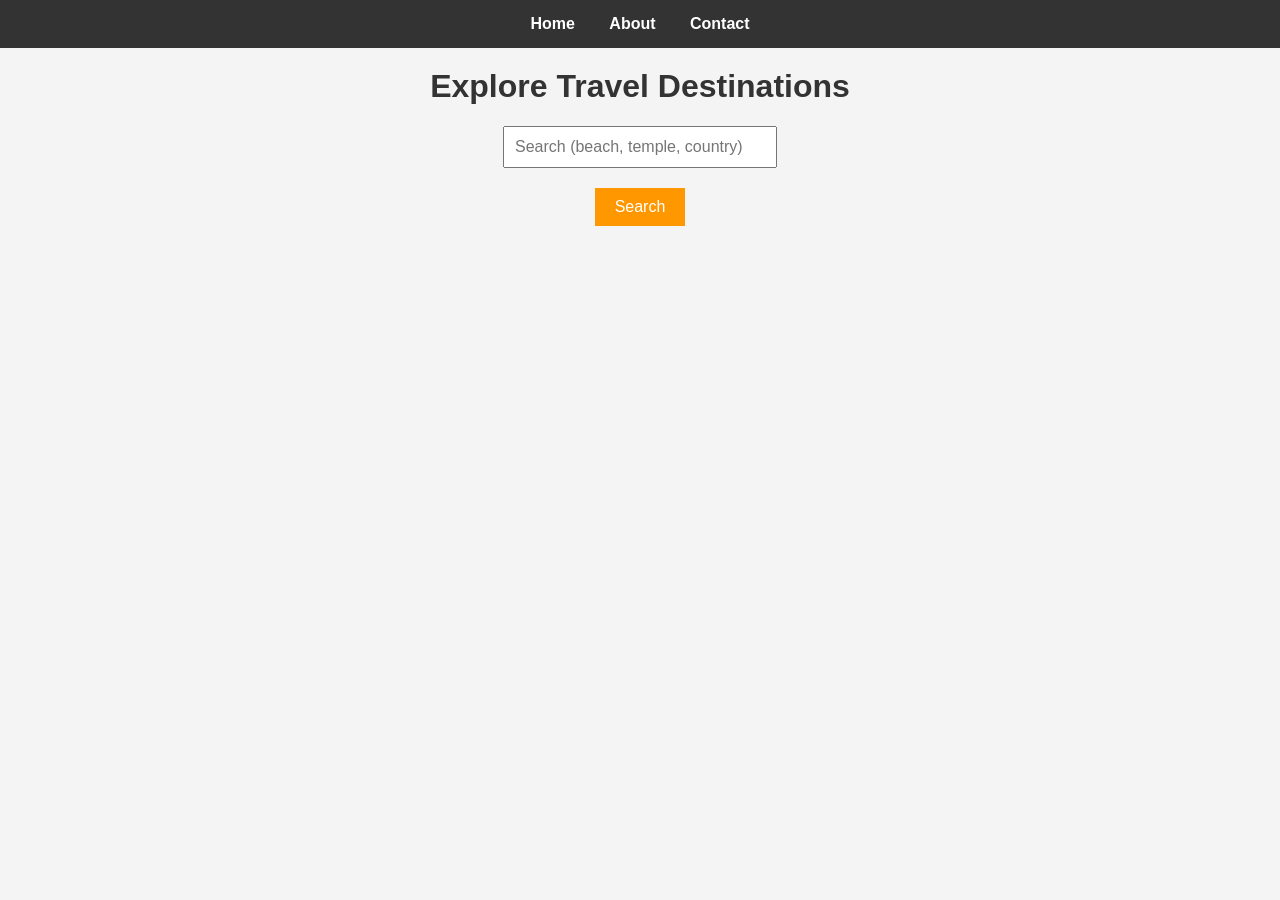
==== index.html @ 26a5d611 "final project" ====
<!DOCTYPE html>
<html>
<head>
  <title>Travel Recommendation</title>
  <link rel="stylesheet" href="style.css">
</head>
<body>

<nav>
  <a href="index.html">Home</a>
  <a href="about.html">About</a>
  <a href="contact.html">Contact</a>
</nav>

<h1>Explore Travel Destinations</h1>

<input type="text" id="search" placeholder="Search (beach, temple, country)">
<button onclick="searchPlace()">Search</button>

<div id="result"></div>

<script src="script.js"></script>
</body>
</html>
---- style.css ----
/* Reset some default styles */
body {
    font-family: Arial, sans-serif;
    margin: 0;
    padding: 0;
    background-color: #f4f4f4;
}

/* Navigation bar */
nav {
    background-color: #333;
    padding: 15px;
    text-align: center;
}

nav a {
    color: white;
    margin: 0 15px;
    text-decoration: none;
    font-weight: bold;
}

nav a:hover {
    color: #ff9800;
}

/* Headings */
h1 {
    text-align: center;
    margin-top: 20px;
    color: #333;
}

/* Search section */
#search {
    display: block;
    margin: 20px auto;
    padding: 10px;
    width: 250px;
    font-size: 16px;
}

button {
    display: block;
    margin: 10px auto;
    padding: 10px 20px;
    background-color: #ff9800;
    border: none;
    color: white;
    cursor: pointer;
    font-size: 16px;
}

button:hover {
    background-color: #e68900;
}

/* Result section */
#result {
    text-align: center;
    margin-top: 20px;
}

/* Images */
#result img {
    width: 200px;
    height: 150px;
    margin: 10px;
    border-radius: 8px;
}

/* About & Contact text */
p {
    text-align: center;
    padding: 10px 20px;
    color: #555;
}

/* Form styling */
form {
    width: 300px;
    margin: 20px auto;
    text-align: center;
}

form input,
form textarea {
    width: 100%;
    padding: 10px;
    margin: 8px 0;
}

form button {
    width: 100%;
}
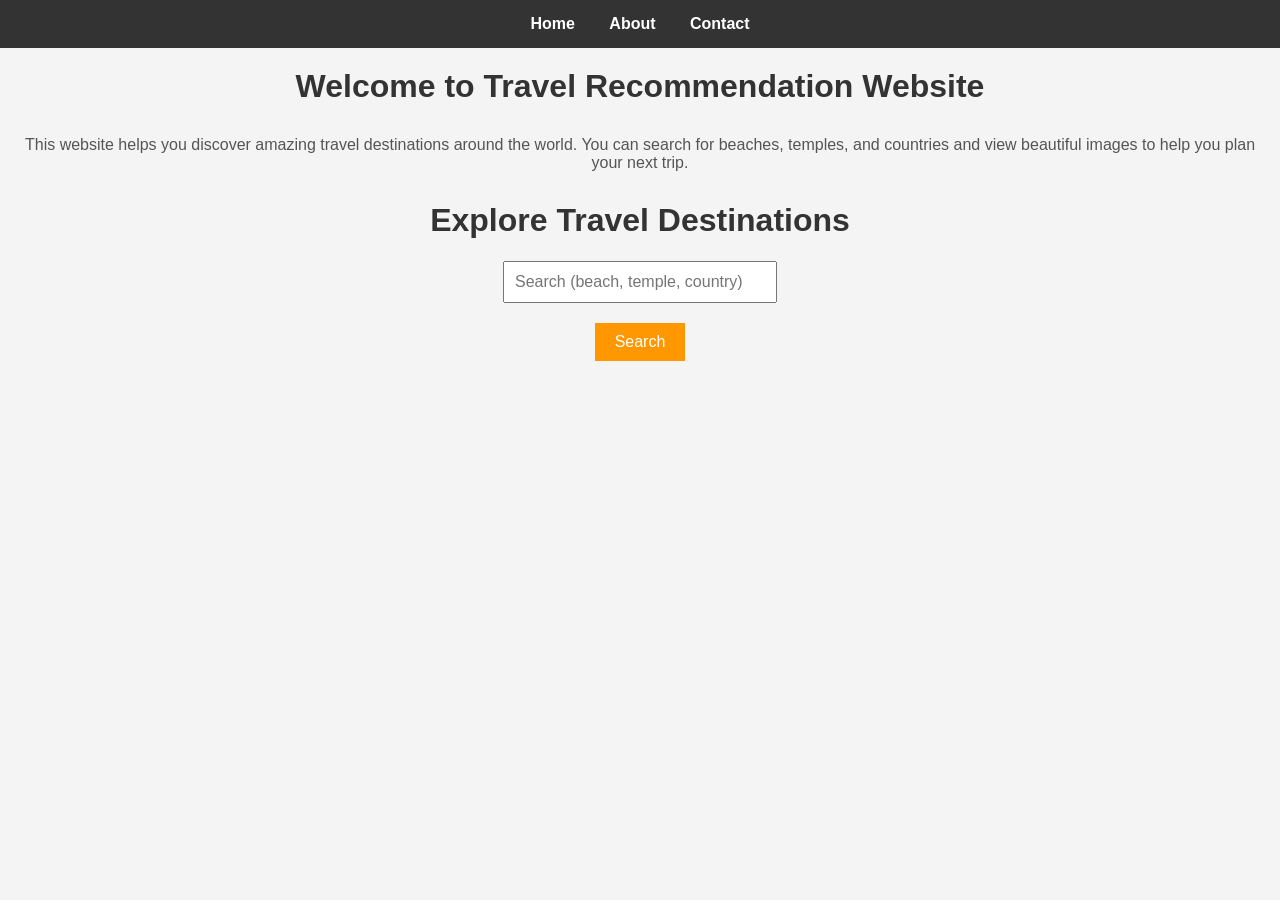
==== commit 97cdf71d: "fix project issues" ====
--- a/index.html
+++ b/index.html
@@ -11,6 +11,13 @@
   <a href="about.html">About</a>
   <a href="contact.html">Contact</a>
 </nav>
+<h1>Welcome to Travel Recommendation Website</h1>
+
+<p>
+This website helps you discover amazing travel destinations around the world.
+You can search for beaches, temples, and countries and view beautiful images
+to help you plan your next trip.
+</p>
 
 <h1>Explore Travel Destinations</h1>
 
--- a/style.css
+++ b/style.css
@@ -1,95 +1,95 @@
-/* Reset some default styles */
-body {
-    font-family: Arial, sans-serif;
-    margin: 0;
-    padding: 0;
-    background-color: #f4f4f4;
-}
-
-/* Navigation bar */
-nav {
-    background-color: #333;
-    padding: 15px;
-    text-align: center;
-}
-
-nav a {
-    color: white;
-    margin: 0 15px;
-    text-decoration: none;
-    font-weight: bold;
-}
-
-nav a:hover {
-    color: #ff9800;
-}
-
-/* Headings */
-h1 {
-    text-align: center;
-    margin-top: 20px;
-    color: #333;
-}
-
-/* Search section */
-#search {
-    display: block;
-    margin: 20px auto;
-    padding: 10px;
-    width: 250px;
-    font-size: 16px;
-}
-
-button {
-    display: block;
-    margin: 10px auto;
-    padding: 10px 20px;
-    background-color: #ff9800;
-    border: none;
-    color: white;
-    cursor: pointer;
-    font-size: 16px;
-}
-
-button:hover {
-    background-color: #e68900;
-}
-
-/* Result section */
-#result {
-    text-align: center;
-    margin-top: 20px;
-}
-
-/* Images */
-#result img {
-    width: 200px;
-    height: 150px;
-    margin: 10px;
-    border-radius: 8px;
-}
-
-/* About & Contact text */
-p {
-    text-align: center;
-    padding: 10px 20px;
-    color: #555;
-}
-
-/* Form styling */
-form {
-    width: 300px;
-    margin: 20px auto;
-    text-align: center;
-}
-
-form input,
-form textarea {
-    width: 100%;
-    padding: 10px;
-    margin: 8px 0;
-}
-
-form button {
-    width: 100%;
+/* Reset some default styles */
+body {
+    font-family: Arial, sans-serif;
+    margin: 0;
+    padding: 0;
+    background-color: #f4f4f4;
+}
+
+/* Navigation bar */
+nav {
+    background-color: #333;
+    padding: 15px;
+    text-align: center;
+}
+
+nav a {
+    color: white;
+    margin: 0 15px;
+    text-decoration: none;
+    font-weight: bold;
+}
+
+nav a:hover {
+    color: #ff9800;
+}
+
+/* Headings */
+h1 {
+    text-align: center;
+    margin-top: 20px;
+    color: #333;
+}
+
+/* Search section */
+#search {
+    display: block;
+    margin: 20px auto;
+    padding: 10px;
+    width: 250px;
+    font-size: 16px;
+}
+
+button {
+    display: block;
+    margin: 10px auto;
+    padding: 10px 20px;
+    background-color: #ff9800;
+    border: none;
+    color: white;
+    cursor: pointer;
+    font-size: 16px;
+}
+
+button:hover {
+    background-color: #e68900;
+}
+
+/* Result section */
+#result {
+    text-align: center;
+    margin-top: 20px;
+}
+
+/* Images */
+#result img {
+    width: 200px;
+    height: 150px;
+    margin: 10px;
+    border-radius: 8px;
+}
+
+/* About & Contact text */
+p {
+    text-align: center;
+    padding: 10px 20px;
+    color: #555;
+}
+
+/* Form styling */
+form {
+    width: 300px;
+    margin: 20px auto;
+    text-align: center;
+}
+
+form input,
+form textarea {
+    width: 100%;
+    padding: 10px;
+    margin: 8px 0;
+}
+
+form button {
+    width: 100%;
 }
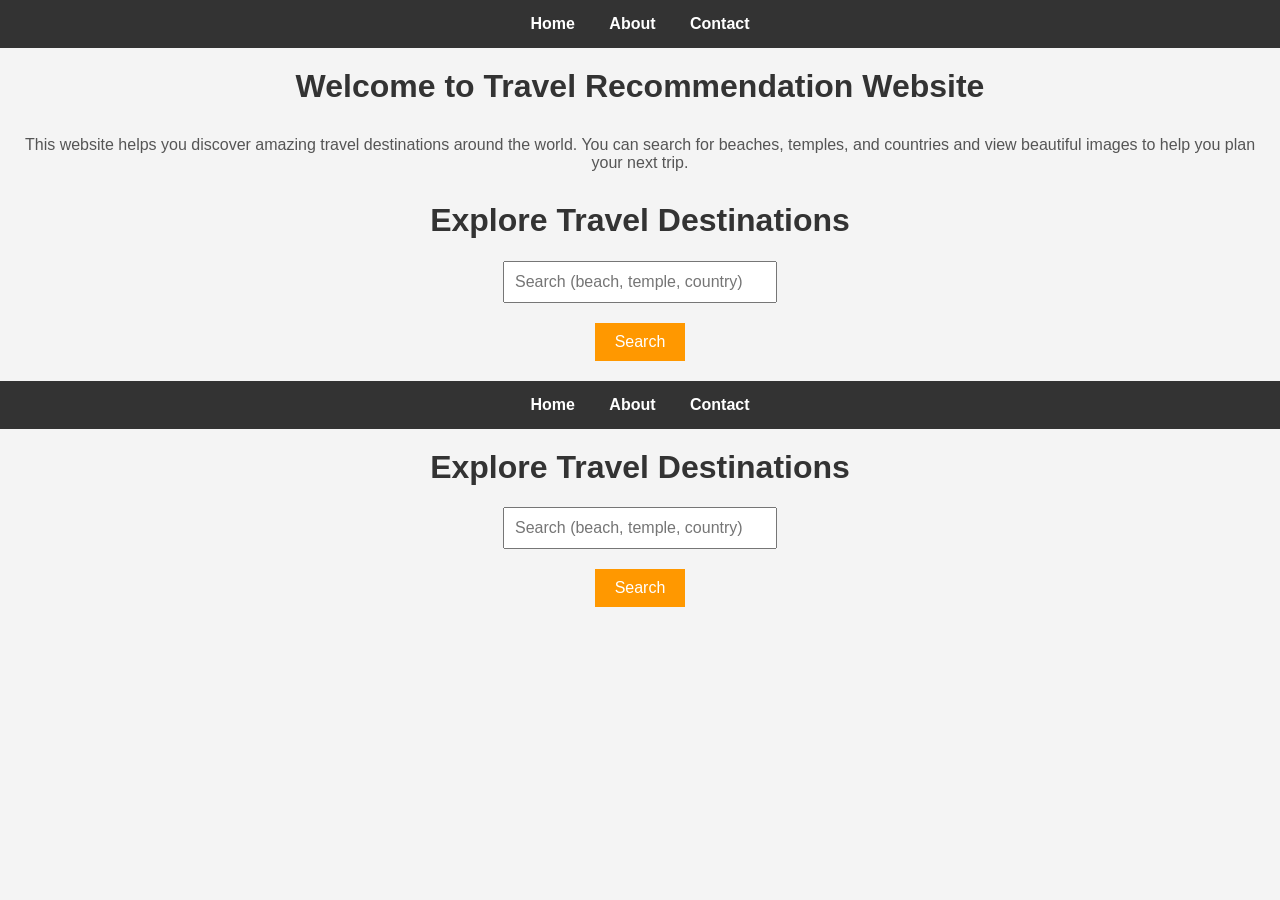
==== commit 56b9ca6d: "resolved merge conflicts" ====
--- a/index.html
+++ b/index.html
@@ -1,3 +1,4 @@
+
 <!DOCTYPE html>
 <html>
 <head>
@@ -28,4 +29,29 @@
 
 <script src="script.js"></script>
 </body>
+
+<!DOCTYPE html>
+<html>
+<head>
+  <title>Travel Recommendation</title>
+  <link rel="stylesheet" href="style.css">
+</head>
+<body>
+
+<nav>
+  <a href="index.html">Home</a>
+  <a href="about.html">About</a>
+  <a href="contact.html">Contact</a>
+</nav>
+
+<h1>Explore Travel Destinations</h1>
+
+<input type="text" id="search" placeholder="Search (beach, temple, country)">
+<button onclick="searchPlace()">Search</button>
+
+<div id="result"></div>
+
+<script src="script.js"></script>
+</body>
+
 </html>
--- a/style.css
+++ b/style.css
@@ -1,95 +1,192 @@
-/* Reset some default styles */
-body {
-    font-family: Arial, sans-serif;
-    margin: 0;
-    padding: 0;
-    background-color: #f4f4f4;
-}
-
-/* Navigation bar */
-nav {
-    background-color: #333;
-    padding: 15px;
-    text-align: center;
-}
-
-nav a {
-    color: white;
-    margin: 0 15px;
-    text-decoration: none;
-    font-weight: bold;
-}
-
-nav a:hover {
-    color: #ff9800;
-}
-
-/* Headings */
-h1 {
-    text-align: center;
-    margin-top: 20px;
-    color: #333;
-}
-
-/* Search section */
-#search {
-    display: block;
-    margin: 20px auto;
-    padding: 10px;
-    width: 250px;
-    font-size: 16px;
-}
-
-button {
-    display: block;
-    margin: 10px auto;
-    padding: 10px 20px;
-    background-color: #ff9800;
-    border: none;
-    color: white;
-    cursor: pointer;
-    font-size: 16px;
-}
-
-button:hover {
-    background-color: #e68900;
-}
-
-/* Result section */
-#result {
-    text-align: center;
-    margin-top: 20px;
-}
-
-/* Images */
-#result img {
-    width: 200px;
-    height: 150px;
-    margin: 10px;
-    border-radius: 8px;
-}
-
-/* About & Contact text */
-p {
-    text-align: center;
-    padding: 10px 20px;
-    color: #555;
-}
-
-/* Form styling */
-form {
-    width: 300px;
-    margin: 20px auto;
-    text-align: center;
-}
-
-form input,
-form textarea {
-    width: 100%;
-    padding: 10px;
-    margin: 8px 0;
-}
-
-form button {
-    width: 100%;
+
+/* Reset some default styles */
+body {
+    font-family: Arial, sans-serif;
+    margin: 0;
+    padding: 0;
+    background-color: #f4f4f4;
+}
+
+/* Navigation bar */
+nav {
+    background-color: #333;
+    padding: 15px;
+    text-align: center;
+}
+
+nav a {
+    color: white;
+    margin: 0 15px;
+    text-decoration: none;
+    font-weight: bold;
+}
+
+nav a:hover {
+    color: #ff9800;
+}
+
+/* Headings */
+h1 {
+    text-align: center;
+    margin-top: 20px;
+    color: #333;
+}
+
+/* Search section */
+#search {
+    display: block;
+    margin: 20px auto;
+    padding: 10px;
+    width: 250px;
+    font-size: 16px;
+}
+
+button {
+    display: block;
+    margin: 10px auto;
+    padding: 10px 20px;
+    background-color: #ff9800;
+    border: none;
+    color: white;
+    cursor: pointer;
+    font-size: 16px;
+}
+
+button:hover {
+    background-color: #e68900;
+}
+
+/* Result section */
+#result {
+    text-align: center;
+    margin-top: 20px;
+}
+
+/* Images */
+#result img {
+    width: 200px;
+    height: 150px;
+    margin: 10px;
+    border-radius: 8px;
+}
+
+/* About & Contact text */
+p {
+    text-align: center;
+    padding: 10px 20px;
+    color: #555;
+}
+
+/* Form styling */
+form {
+    width: 300px;
+    margin: 20px auto;
+    text-align: center;
+}
+
+form input,
+form textarea {
+    width: 100%;
+    padding: 10px;
+    margin: 8px 0;
+}
+
+form button {
+    width: 100%;
+
+/* Reset some default styles */
+body {
+    font-family: Arial, sans-serif;
+    margin: 0;
+    padding: 0;
+    background-color: #f4f4f4;
+}
+
+/* Navigation bar */
+nav {
+    background-color: #333;
+    padding: 15px;
+    text-align: center;
+}
+
+nav a {
+    color: white;
+    margin: 0 15px;
+    text-decoration: none;
+    font-weight: bold;
+}
+
+nav a:hover {
+    color: #ff9800;
+}
+
+/* Headings */
+h1 {
+    text-align: center;
+    margin-top: 20px;
+    color: #333;
+}
+
+/* Search section */
+#search {
+    display: block;
+    margin: 20px auto;
+    padding: 10px;
+    width: 250px;
+    font-size: 16px;
+}
+
+button {
+    display: block;
+    margin: 10px auto;
+    padding: 10px 20px;
+    background-color: #ff9800;
+    border: none;
+    color: white;
+    cursor: pointer;
+    font-size: 16px;
+}
+
+button:hover {
+    background-color: #e68900;
+}
+
+/* Result section */
+#result {
+    text-align: center;
+    margin-top: 20px;
+}
+
+/* Images */
+#result img {
+    width: 200px;
+    height: 150px;
+    margin: 10px;
+    border-radius: 8px;
+}
+
+/* About & Contact text */
+p {
+    text-align: center;
+    padding: 10px 20px;
+    color: #555;
+}
+
+/* Form styling */
+form {
+    width: 300px;
+    margin: 20px auto;
+    text-align: center;
+}
+
+form input,
+form textarea {
+    width: 100%;
+    padding: 10px;
+    margin: 8px 0;
+}
+
+form button {
+    width: 100%;
+
 }
--- a/style.css
+++ b/style.css
@@ -1,95 +1,192 @@
-/* Reset some default styles */
-body {
-    font-family: Arial, sans-serif;
-    margin: 0;
-    padding: 0;
-    background-color: #f4f4f4;
-}
-
-/* Navigation bar */
-nav {
-    background-color: #333;
-    padding: 15px;
-    text-align: center;
-}
-
-nav a {
-    color: white;
-    margin: 0 15px;
-    text-decoration: none;
-    font-weight: bold;
-}
-
-nav a:hover {
-    color: #ff9800;
-}
-
-/* Headings */
-h1 {
-    text-align: center;
-    margin-top: 20px;
-    color: #333;
-}
-
-/* Search section */
-#search {
-    display: block;
-    margin: 20px auto;
-    padding: 10px;
-    width: 250px;
-    font-size: 16px;
-}
-
-button {
-    display: block;
-    margin: 10px auto;
-    padding: 10px 20px;
-    background-color: #ff9800;
-    border: none;
-    color: white;
-    cursor: pointer;
-    font-size: 16px;
-}
-
-button:hover {
-    background-color: #e68900;
-}
-
-/* Result section */
-#result {
-    text-align: center;
-    margin-top: 20px;
-}
-
-/* Images */
-#result img {
-    width: 200px;
-    height: 150px;
-    margin: 10px;
-    border-radius: 8px;
-}
-
-/* About & Contact text */
-p {
-    text-align: center;
-    padding: 10px 20px;
-    color: #555;
-}
-
-/* Form styling */
-form {
-    width: 300px;
-    margin: 20px auto;
-    text-align: center;
-}
-
-form input,
-form textarea {
-    width: 100%;
-    padding: 10px;
-    margin: 8px 0;
-}
-
-form button {
-    width: 100%;
+
+/* Reset some default styles */
+body {
+    font-family: Arial, sans-serif;
+    margin: 0;
+    padding: 0;
+    background-color: #f4f4f4;
+}
+
+/* Navigation bar */
+nav {
+    background-color: #333;
+    padding: 15px;
+    text-align: center;
+}
+
+nav a {
+    color: white;
+    margin: 0 15px;
+    text-decoration: none;
+    font-weight: bold;
+}
+
+nav a:hover {
+    color: #ff9800;
+}
+
+/* Headings */
+h1 {
+    text-align: center;
+    margin-top: 20px;
+    color: #333;
+}
+
+/* Search section */
+#search {
+    display: block;
+    margin: 20px auto;
+    padding: 10px;
+    width: 250px;
+    font-size: 16px;
+}
+
+button {
+    display: block;
+    margin: 10px auto;
+    padding: 10px 20px;
+    background-color: #ff9800;
+    border: none;
+    color: white;
+    cursor: pointer;
+    font-size: 16px;
+}
+
+button:hover {
+    background-color: #e68900;
+}
+
+/* Result section */
+#result {
+    text-align: center;
+    margin-top: 20px;
+}
+
+/* Images */
+#result img {
+    width: 200px;
+    height: 150px;
+    margin: 10px;
+    border-radius: 8px;
+}
+
+/* About & Contact text */
+p {
+    text-align: center;
+    padding: 10px 20px;
+    color: #555;
+}
+
+/* Form styling */
+form {
+    width: 300px;
+    margin: 20px auto;
+    text-align: center;
+}
+
+form input,
+form textarea {
+    width: 100%;
+    padding: 10px;
+    margin: 8px 0;
+}
+
+form button {
+    width: 100%;
+
+/* Reset some default styles */
+body {
+    font-family: Arial, sans-serif;
+    margin: 0;
+    padding: 0;
+    background-color: #f4f4f4;
+}
+
+/* Navigation bar */
+nav {
+    background-color: #333;
+    padding: 15px;
+    text-align: center;
+}
+
+nav a {
+    color: white;
+    margin: 0 15px;
+    text-decoration: none;
+    font-weight: bold;
+}
+
+nav a:hover {
+    color: #ff9800;
+}
+
+/* Headings */
+h1 {
+    text-align: center;
+    margin-top: 20px;
+    color: #333;
+}
+
+/* Search section */
+#search {
+    display: block;
+    margin: 20px auto;
+    padding: 10px;
+    width: 250px;
+    font-size: 16px;
+}
+
+button {
+    display: block;
+    margin: 10px auto;
+    padding: 10px 20px;
+    background-color: #ff9800;
+    border: none;
+    color: white;
+    cursor: pointer;
+    font-size: 16px;
+}
+
+button:hover {
+    background-color: #e68900;
+}
+
+/* Result section */
+#result {
+    text-align: center;
+    margin-top: 20px;
+}
+
+/* Images */
+#result img {
+    width: 200px;
+    height: 150px;
+    margin: 10px;
+    border-radius: 8px;
+}
+
+/* About & Contact text */
+p {
+    text-align: center;
+    padding: 10px 20px;
+    color: #555;
+}
+
+/* Form styling */
+form {
+    width: 300px;
+    margin: 20px auto;
+    text-align: center;
+}
+
+form input,
+form textarea {
+    width: 100%;
+    padding: 10px;
+    margin: 8px 0;
+}
+
+form button {
+    width: 100%;
+
 }
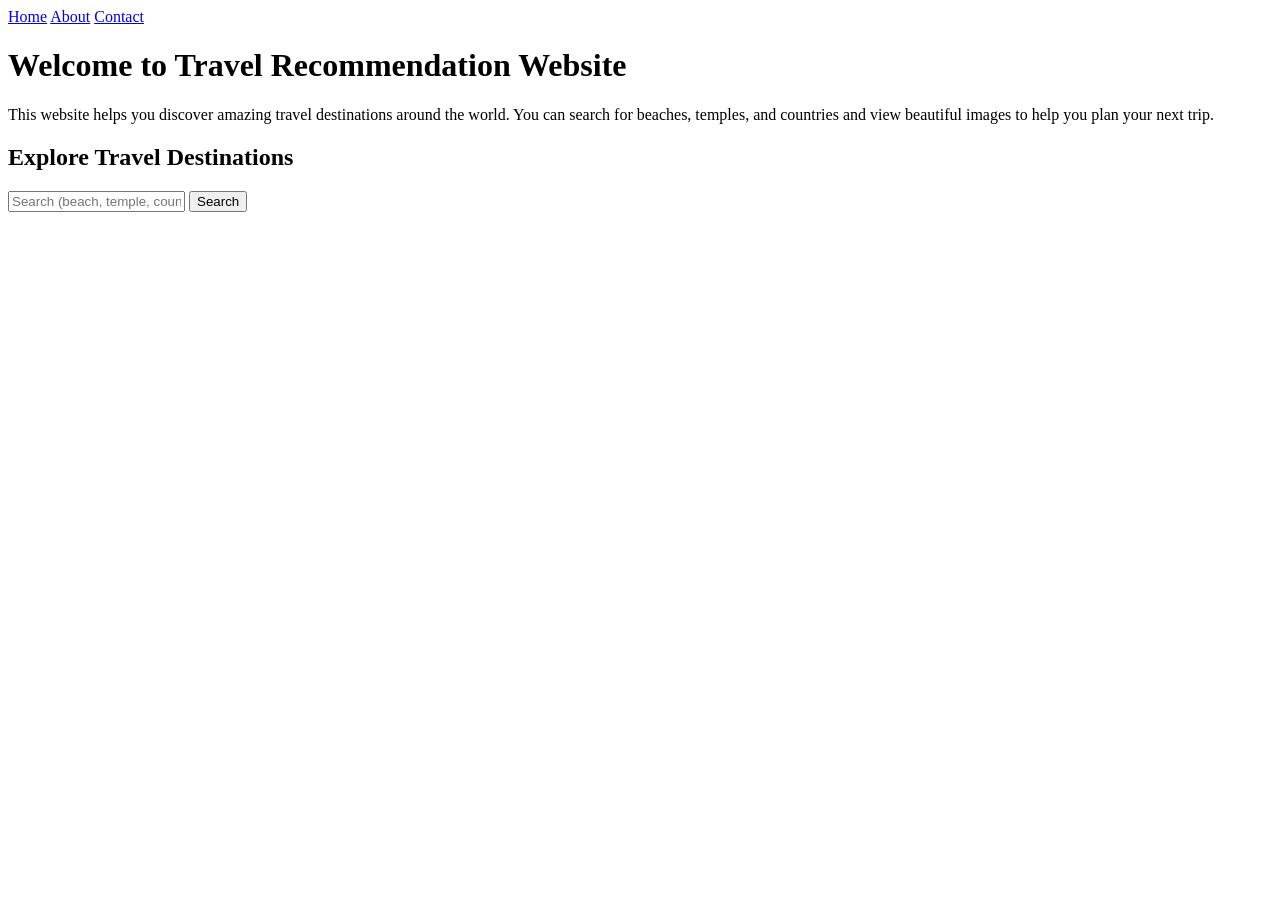
==== commit 3e0e72c3: "fixed duplicate content" ====
--- a/index.html
+++ b/index.html
@@ -1,17 +1,13 @@
-
-<!DOCTYPE html>
-<html>
-<head>
-  <title>Travel Recommendation</title>
-  <link rel="stylesheet" href="style.css">
-</head>
 <body>
 
+<!-- Navigation -->
 <nav>
   <a href="index.html">Home</a>
   <a href="about.html">About</a>
   <a href="contact.html">Contact</a>
 </nav>
+
+<!-- Introduction -->
 <h1>Welcome to Travel Recommendation Website</h1>
 
 <p>
@@ -20,7 +16,8 @@
 to help you plan your next trip.
 </p>
 
-<h1>Explore Travel Destinations</h1>
+<!-- Search Section -->
+<h2>Explore Travel Destinations</h2>
 
 <input type="text" id="search" placeholder="Search (beach, temple, country)">
 <button onclick="searchPlace()">Search</button>
@@ -28,30 +25,5 @@
 <div id="result"></div>
 
 <script src="script.js"></script>
-</body>
 
-<!DOCTYPE html>
-<html>
-<head>
-  <title>Travel Recommendation</title>
-  <link rel="stylesheet" href="style.css">
-</head>
-<body>
-
-<nav>
-  <a href="index.html">Home</a>
-  <a href="about.html">About</a>
-  <a href="contact.html">Contact</a>
-</nav>
-
-<h1>Explore Travel Destinations</h1>
-
-<input type="text" id="search" placeholder="Search (beach, temple, country)">
-<button onclick="searchPlace()">Search</button>
-
-<div id="result"></div>
-
-<script src="script.js"></script>
-</body>
-
-</html>+</body>
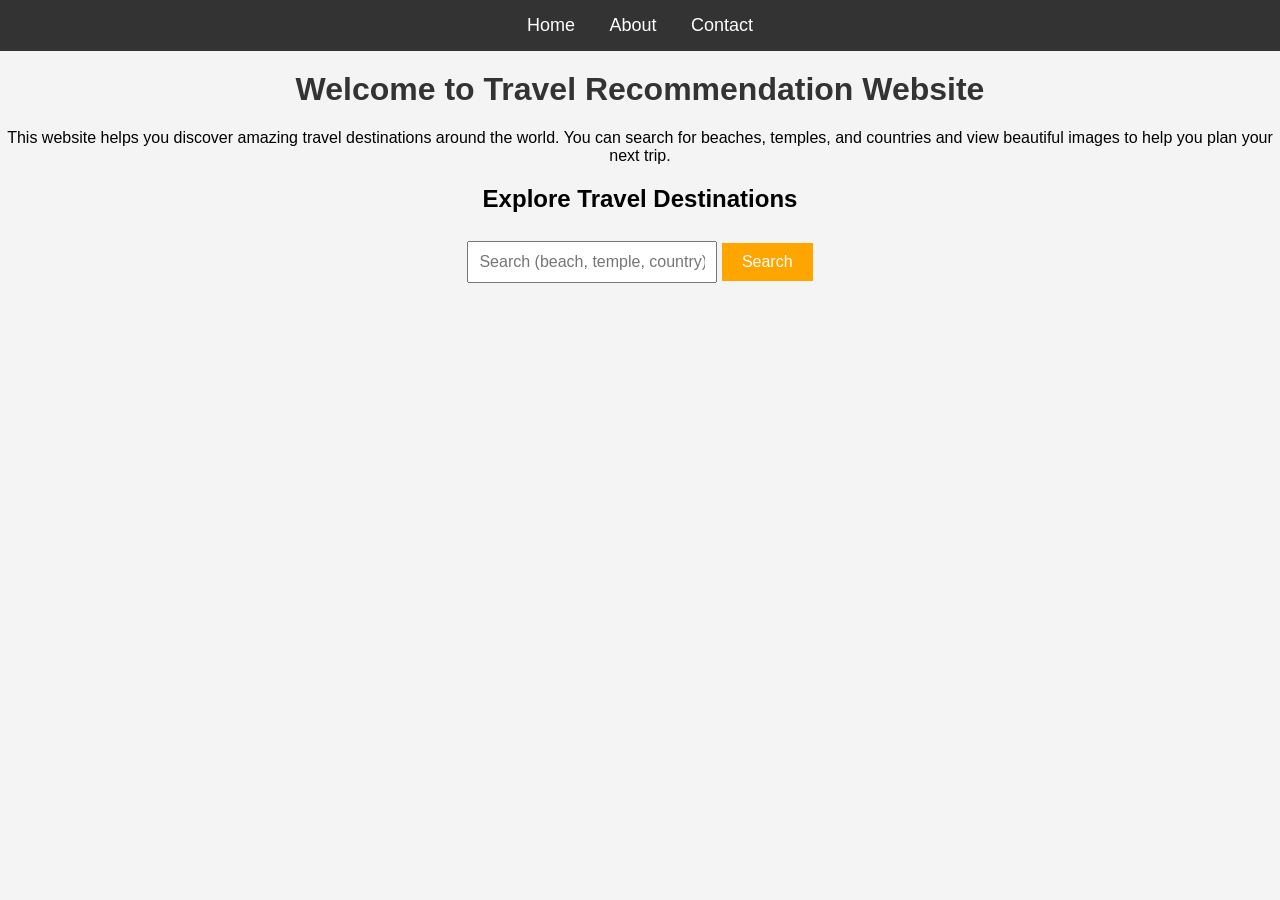
==== commit fab78977: "restored styling" ====
--- a/index.html
+++ b/index.html
@@ -1,3 +1,7 @@
+<head>
+    <link rel="stylesheet" href="style.css">
+</head>
+
 <body>
 
 <!-- Navigation -->
--- a/style.css
+++ b/style.css
@@ -0,0 +1,64 @@
+/* Body */
+body {
+    font-family: Arial, sans-serif;
+    margin: 0;
+    padding: 0;
+    background-color: #f4f4f4;
+    text-align: center;
+}
+
+/* Navbar */
+nav {
+    background-color: #333;
+    padding: 15px;
+}
+
+nav a {
+    color: white;
+    margin: 0 15px;
+    text-decoration: none;
+    font-size: 18px;
+}
+
+nav a:hover {
+    color: orange;
+}
+
+/* Headings */
+h1 {
+    margin-top: 20px;
+    color: #333;
+}
+
+h2 {
+    margin-top: 20px;
+}
+
+/* Input box */
+input {
+    padding: 10px;
+    width: 250px;
+    font-size: 16px;
+}
+
+/* Button */
+button {
+    padding: 10px 20px;
+    background-color: orange;
+    border: none;
+    color: white;
+    font-size: 16px;
+    margin-top: 10px;
+    cursor: pointer;
+}
+
+button:hover {
+    background-color: darkorange;
+}
+
+/* Result images */
+#result img {
+    width: 200px;
+    margin: 10px;
+    border-radius: 8px;
+}
